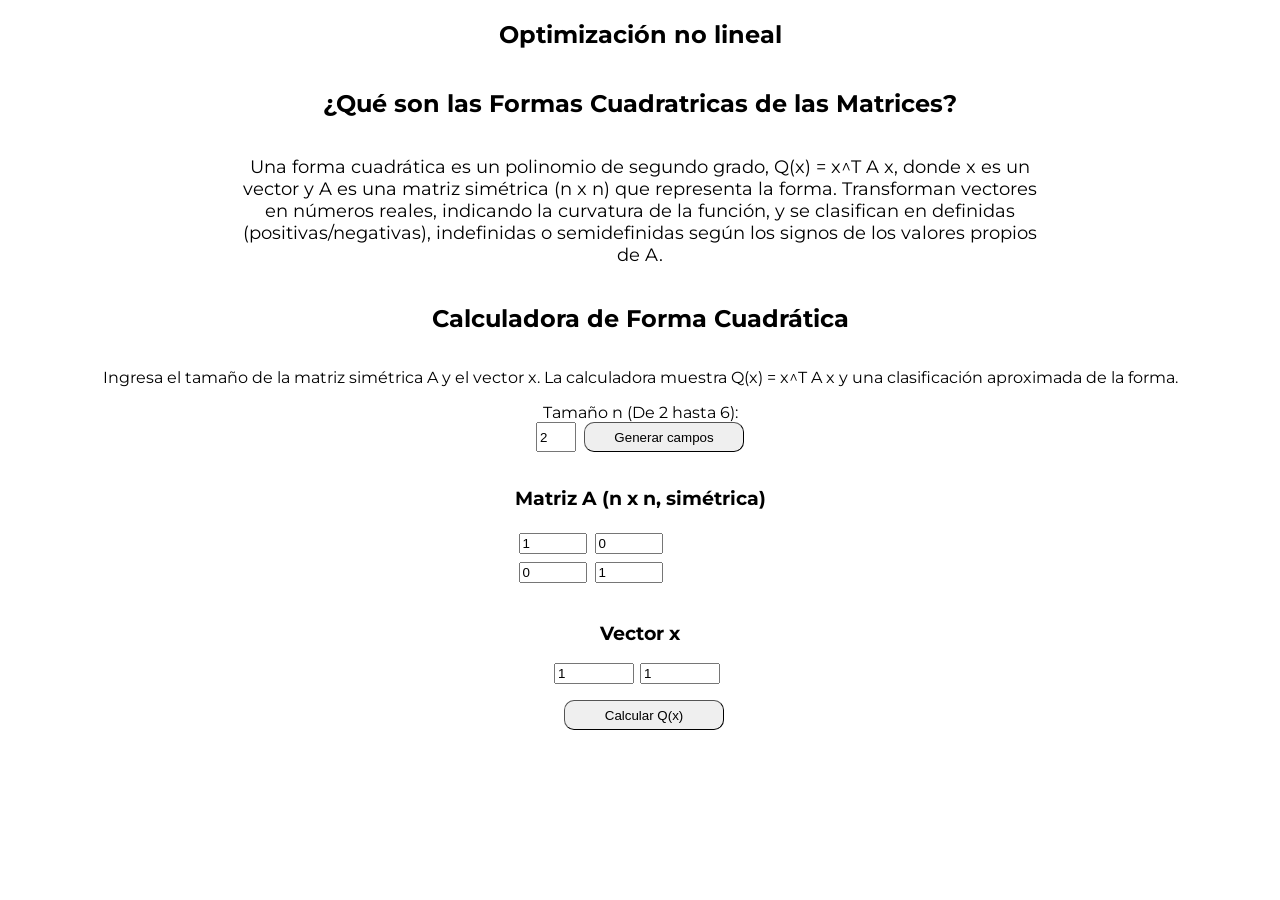
==== index.html @ 4600bce2 "Primera version" ====
<html>
<head>
    <meta charset="utf-8">
    <meta name="viewport" content="width=device-width, initial-scale=1.0">
    <title>Optimizacion no lineal</title>
    <meta name="description" content="Recopilación de miniprogramas matematicos para la optimizacion no lineal">
   <!--OPEN GRAPH-->
    <meta property="og:title" content="Programas para la optimizacion no lineal">
    <meta name="keywords" content="Matematica, calculo, numerico, app, univeridad, unefa, optimizacion no lineal, programacion">
    <meta property="og:image" content="---">
    <meta property="og:description" content="Optimizacion no lineal">
    <meta name="twitter:card" content="summary_large_image">

    <link rel="stylesheet" href="styles.css">
    <link rel="canonical" href="---">
    <link rel="icon" href="FAVICON" type="image/png">   

    <meta name="robots" content="index, follow">
    <!--Font-Family Google-->
<link rel="preconnect" href="https://fonts.googleapis.com">
<link rel="preconnect" href="https://fonts.gstatic.com" crossorigin>
<link href="https://fonts.googleapis.com/css2?family=Archivo+Black&family=Bebas+Neue&family=Lexend:wght@100..900&family=Montserrat:ital,wght@0,100..900;1,100..900&family=Varela+Round&display=swap" rel="stylesheet">

    <body>
    <section class="titulo">
        <h1>Optimización no lineal</h1>
    </section>


    <section class="introduccion">
        <h1>¿Qué son las Formas Cuadratricas de las Matrices?</h1>
        <p>Una forma cuadrática es un polinomio de segundo grado, Q(x) = x^T A x, donde x es un vector y A es una matriz simétrica (n x n) que representa la forma. Transforman vectores en números reales, indicando la curvatura de la función, y se clasifican en definidas (positivas/negativas), indefinidas o semidefinidas según los signos de los valores propios de A.</p>
        
    </section>

    <section class="contenido">
        <h2>Calculadora de Forma Cuadrática</h2>
        <p>Ingresa el tamaño de la matriz simétrica A y el vector x. La calculadora muestra Q(x) = x^T A x y una clasificación aproximada de la forma.</p>

        <label for="matrixSize">Tamaño n (De 2 hasta 6):</label>
        <div class="input-group">
        <input type="number" id="matrixSize" min="2" max="6" value="2">
        <button id="generateBtn" type="button">Generar campos</button>
        </div>

        <div id="matrixInputs" style="margin-top:16px;"></div>
        <div id="vectorInputs" style="margin-top:16px;"></div>

        <button id="computeBtn" type="button" style="margin-top:16px;">Calcular Q(x)</button>

        <div id="result" style="margin-top:16px; font-weight:bold;"></div>
        <div id="message" style="margin-top:8px; color:#3a3a3a;"></div>
    </section>

    <script src="script.js"></script>


    </body>




</html>
---- styles.css ----
.montserrat-global> {
  font-family: "Montserrat", sans-serif;
  font-optical-sizing: auto;
  font-weight: 500;
  font-style: normal;
}

body {
    display: flex;
    flex-direction: column; 
    width: 100dvw;
    height: 100dvh;
    margin: 0;
    padding: 0;
    font-family: "Montserrat", sans-serif;  
} 

.titulo{ 
    align-self: center;  
}
  
.introduccion{ 
  display: flex;
  flex-direction: column;
  align-items: center;
  text-align: center;  
} 

.introduccion p {
  max-width: 800px; 
  font-size: large;  
}   

.contenido {
  display: flex;
  flex-direction: column; 
  align-items: center;
  text-align: center;
} 

.input-group {
  display: flex;
  flex-direction: row;  
}   
 
button {
  margin-left: 8px;  
  border-radius: 10px;
  border-width: 1px;  
  width: 160px;
  height: 30px; 
}
 
button:hover {  
  background-color: #b9def3; 
  cursor: pointer;  
}

button:active{ 
  background-color: #a0c8e0; 
}
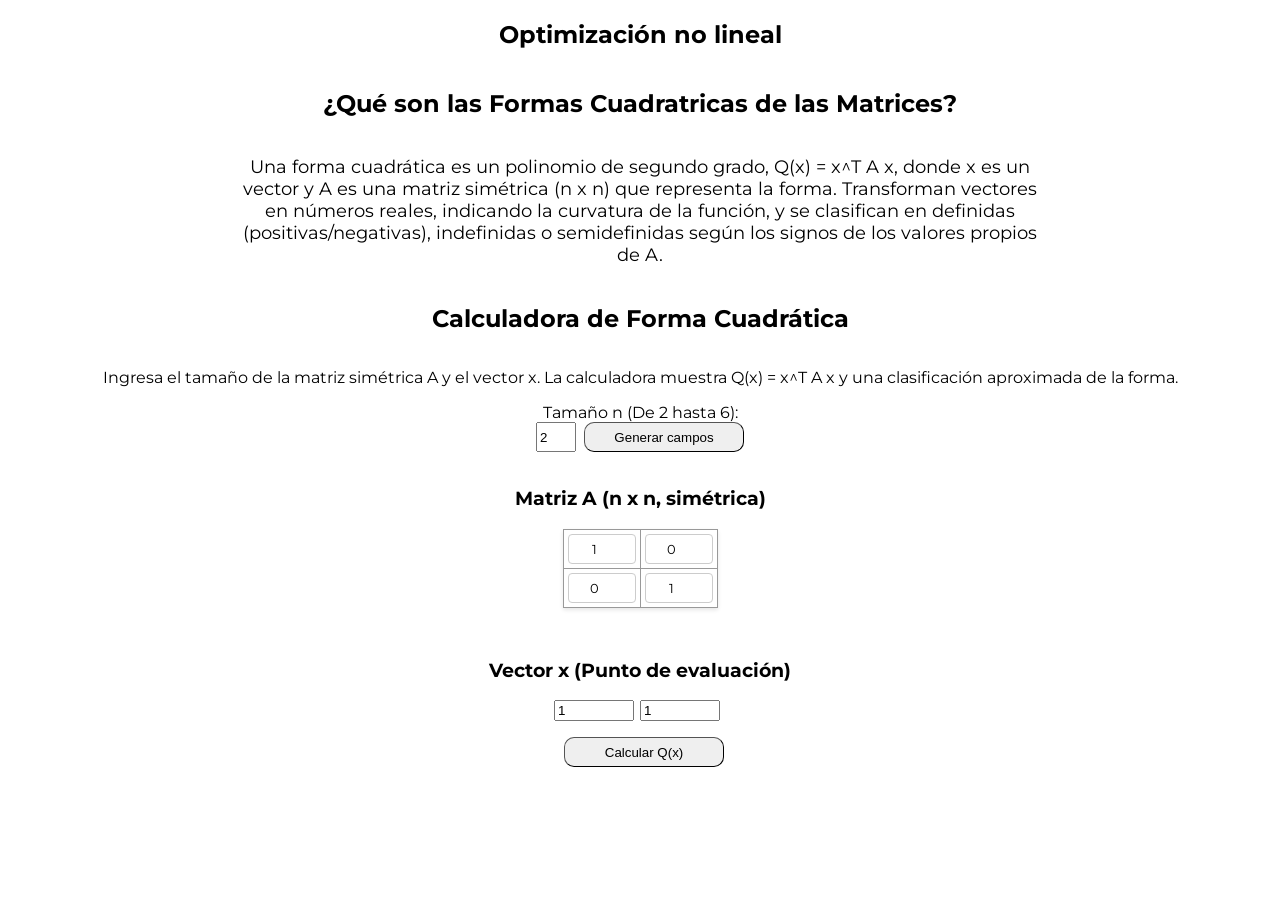
==== commit bf21d15b: "nueva funcion, calculadora de matriz hessiana" ====
--- a/index.html
+++ b/index.html
@@ -21,6 +21,7 @@
 <link rel="preconnect" href="https://fonts.gstatic.com" crossorigin>
 <link href="https://fonts.googleapis.com/css2?family=Archivo+Black&family=Bebas+Neue&family=Lexend:wght@100..900&family=Montserrat:ital,wght@0,100..900;1,100..900&family=Varela+Round&display=swap" rel="stylesheet">
 
+</head>
     <body>
     <section class="titulo">
         <h1>Optimización no lineal</h1>
--- a/styles.css
+++ b/styles.css
@@ -1,4 +1,4 @@
-.montserrat-global> {
+.montserrat-global {
   font-family: "Montserrat", sans-serif;
   font-optical-sizing: auto;
   font-weight: 500;
@@ -42,7 +42,23 @@
   display: flex;
   flex-direction: row;  
 }   
- 
+table {
+  border-collapse: collapse;
+  margin: 16px auto;
+  background-color: #fff;
+  box-shadow: 0 2px 4px rgba(0, 0, 0, 0.1);
+}
+table td {
+  border: 1px solid #999;
+  padding: 8px;
+}
+table input {
+  border: 1px solid #ccc;
+  padding: 6px;
+  border-radius: 4px;
+  text-align: center;
+  font-family: "Montserrat", sans-serif;
+}
 button {
   margin-left: 8px;  
   border-radius: 10px;
@@ -58,5 +74,4 @@
 
 button:active{ 
   background-color: #a0c8e0; 
-}
-   +}
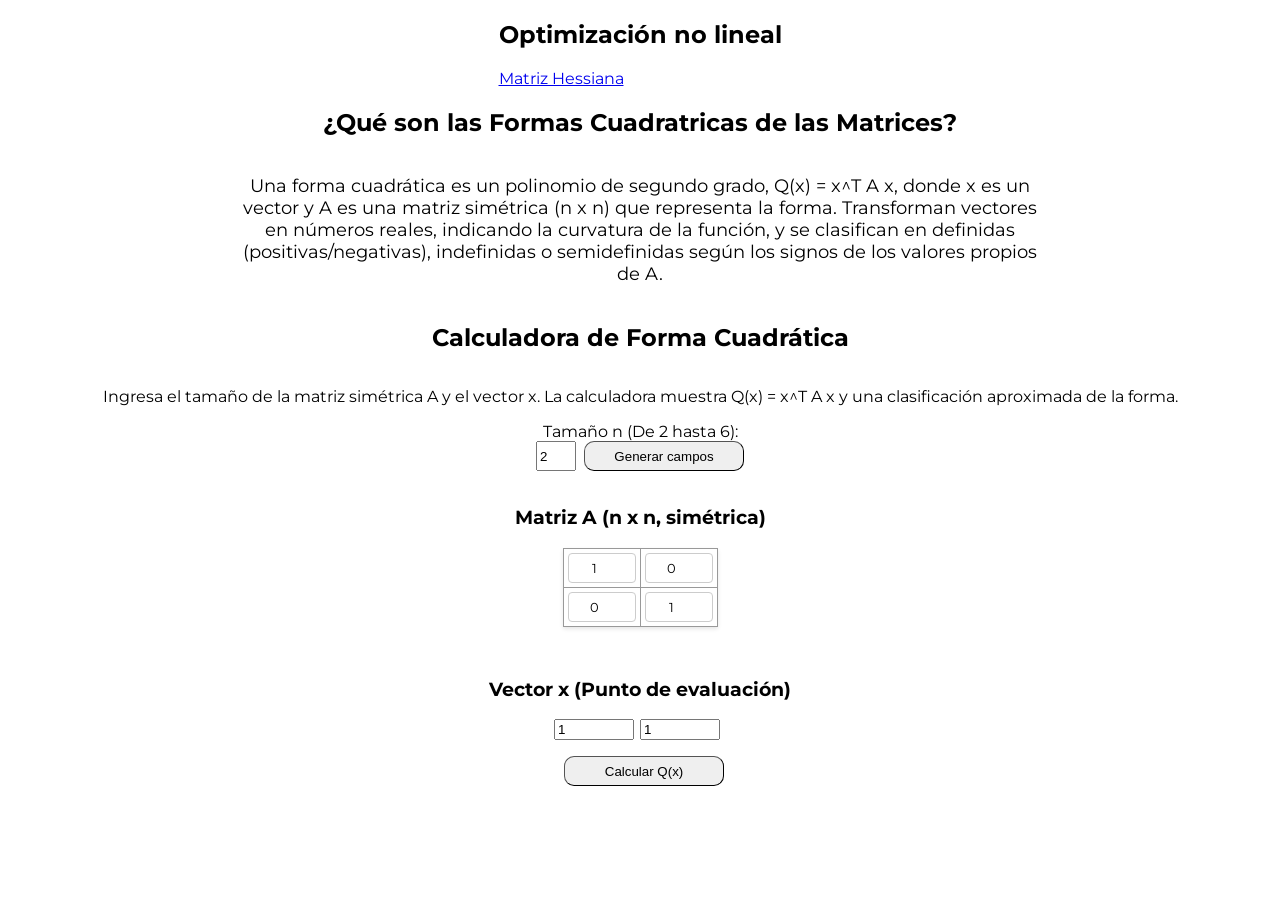
==== commit d71fce5c: "link para la nueva funcion" ====
--- a/index.html
+++ b/index.html
@@ -25,6 +25,7 @@
     <body>
     <section class="titulo">
         <h1>Optimización no lineal</h1>
+        <a href="matrizHessiana.html" class="button-link">Matriz Hessiana</a>
     </section>
 
 
